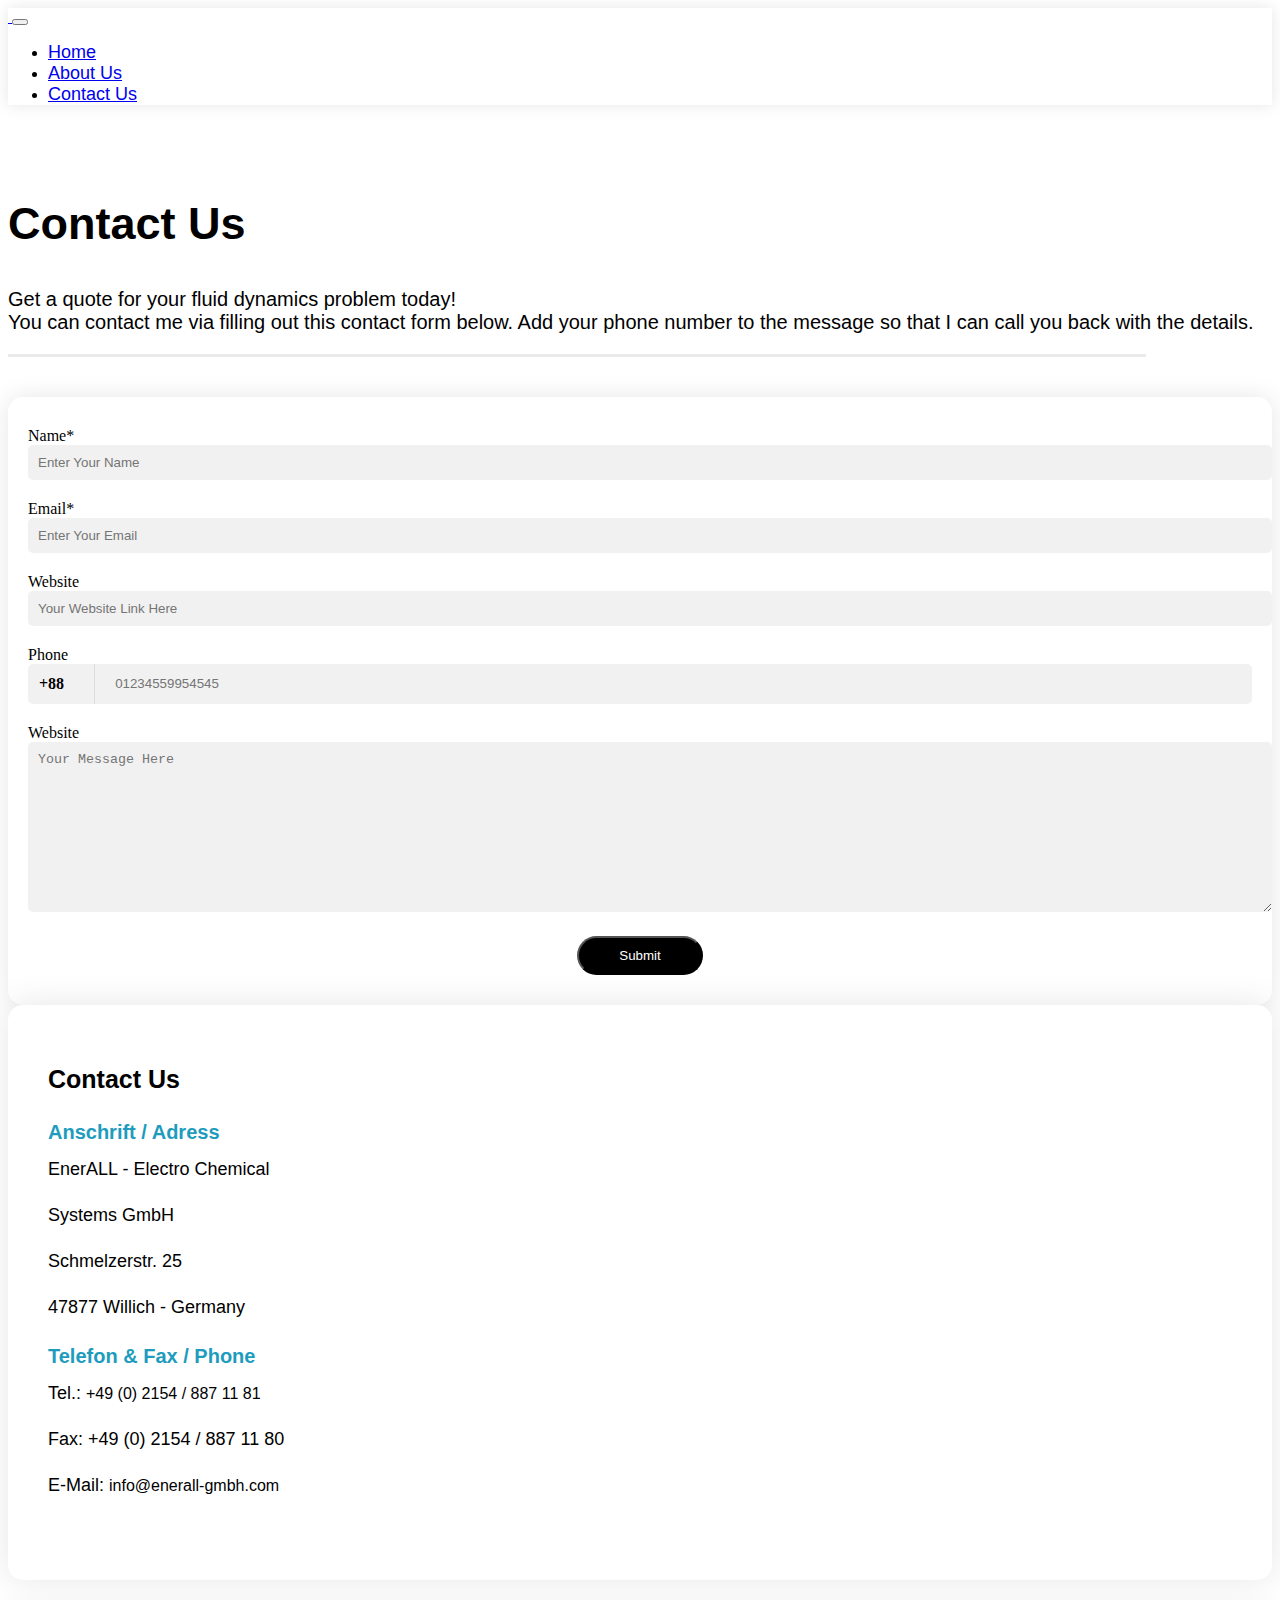
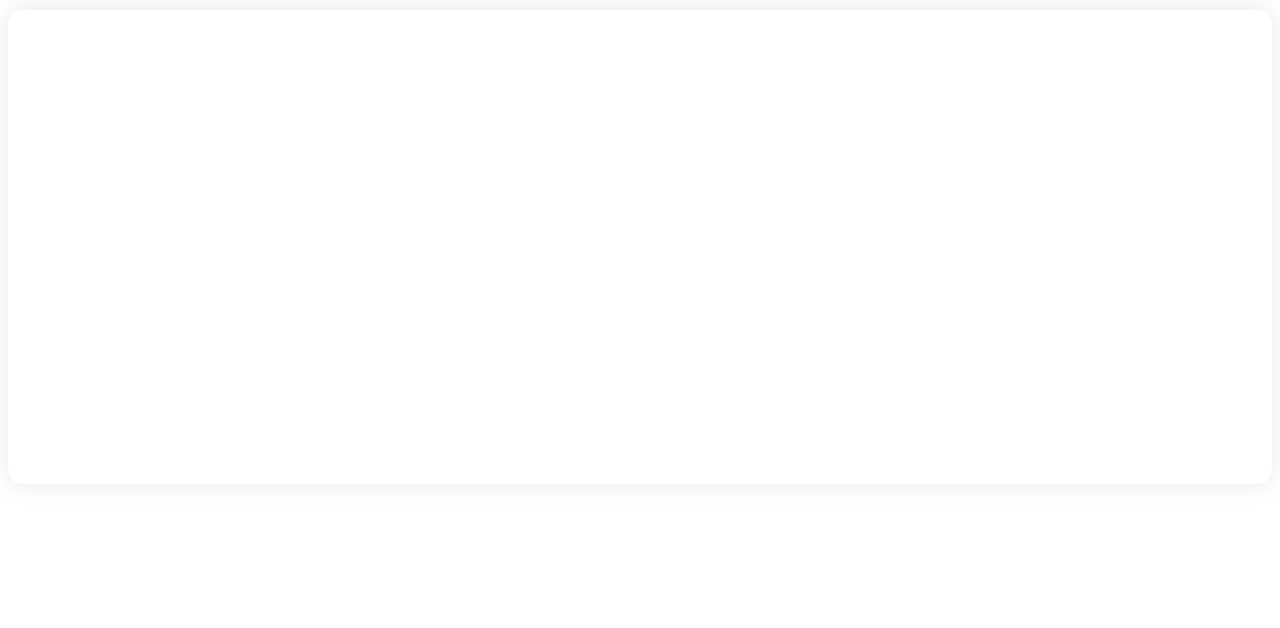
==== contact.html @ 0d5e9c31 "first commit" ====
<!DOCTYPE html>
<html lang="en">
  <head>
    <meta charset="utf-8" />
    <meta name="viewport" content="width=device-width, initial-scale=1" />
    <title>Contact Page</title>
    <link
      rel="stylesheet"
      href="https://cdnjs.cloudflare.com/ajax/libs/font-awesome/6.2.0/css/all.min.css"
      integrity="sha512-xh6O/CkQoPOWDdYTDqeRdPCVd1SpvCA9XXcUnZS2FmJNp1coAFzvtCN9BmamE+4aHK8yyUHUSCcJHgXloTyT2A=="
      crossorigin="anonymous"
      referrerpolicy="no-referrer"
    />

    <link
      href="https://cdn.jsdelivr.net/npm/bootstrap@5.2.2/dist/css/bootstrap.min.css"
      rel="stylesheet"
      integrity="sha384-Zenh87qX5JnK2Jl0vWa8Ck2rdkQ2Bzep5IDxbcnCeuOxjzrPF/et3URy9Bv1WTRi"
      crossorigin="anonymous"
    />

    <link rel="stylesheet" href="style.css" />

    <link rel="stylesheet" href="responsive.css" />
  </head>
  <body>
    <!-- headerrrrr -->
    <nav class="navbar navbar-expand-lg navbar-light bg-white header_bar">
      <div class="container">
        <a class="navbar-brand" href="index.html">
          <img class="logo_image" src="./img/Nexone Logo-.png" alt="" />
        </a>

        <button
          class="navbar-toggler"
          type="button"
          data-bs-toggle="collapse"
          data-bs-target="#navbarNav"
          aria-controls="navbarNav"
          aria-expanded="false"
          aria-label="Toggle navigation"
        >
          <span class="navbar-toggler-icon"></span>
        </button>

        <div
          class="collapse navbar-collapse justify-content-end"
          id="navbarNav"
        >
          <ul class="navbar-nav menu_item">
            <li class="nav-item">
              <a class="nav-link" aria-current="page" href="index.html">Home</a>
            </li>
            <li class="nav-item">
              <a class="nav-link" href="#">About Us</a>
            </li>
            <li class="nav-item">
              <a class="nav-link active" href="contact.html">Contact Us</a>
            </li>
          </ul>
        </div>
      </div>
    </nav>

    <!-- tub section -->

    <div class="tab_section">
      <div class="container">
        <div class="row">
          <div class="col-xl-12">
            <div class="title_section">
              <h2>Contact Us</h2>
              <p>
                Get a quote for your fluid dynamics problem today! <br />You can
                contact me via filling out this contact form below. Add your
                phone number to the message so that I can call you back with the
                details.
              </p>
              <div class="line"></div>
            </div>
          </div>
        </div>
      </div>
    </div>

    <!-- contact main area -->

    <div class="contact_area">
      <div class="container">
        <div class="row">
          <div class="col-xl-8 mb-5">
            <div class="contact_formm">
              <form action="#">
                <div class="row">
                  <div class="col-xl-6">
                    <div class="f_feild">
                      <label for="">Name*</label><br />
                      <input
                        type="text"
                        placeholder="enter your name"
                        class="form_feild"
                        required
                      />
                    </div>
                  </div>
                  <div class="col-xl-6">
                    <div class="f_feild">
                      <label for="">Email*</label><br />
                      <input
                        type="email"
                        placeholder="enter your email"
                        class="form_feild"
                        required
                      />
                    </div>
                  </div>
                  <div class="col-xl-6">
                    <div class="f_feild">
                      <label for="">Website</label><br />
                      <input
                        type="url"
                        placeholder="your website link here"
                        class="form_feild"
                      />
                    </div>
                  </div>
                  <div class="col-xl-6">
                    <div class="f_feild">
                      <label for="">Phone</label><br />
                      <div class="phnnnn">
                        <span>+88</span
                        ><input
                          type="number"
                          placeholder="01234559954545"
                          class="mb_feild"
                        />
                      </div>
                    </div>
                  </div>
                  <div class="col-xl-12">
                    <div class="f_feild">
                      <label for="">Website</label><br />
                      <textarea
                        placeholder="Your message here"
                        name=""
                        id=""
                        cols="30"
                        rows="10"
                        class=""
                      ></textarea>
                    </div>
                    <div class="submitttt">
                      <input type="submit" value="Submit" class="sub_btn" />
                    </div>
                  </div>
                </div>
              </form>
            </div>
          </div>

          <div class="col-xl-4 mb-5">
            <div class="contact_box contact_box--big">
              <h2>Contact Us</h2>

              <div class="contact_info contact_info--sm">
                <h4>Anschrift / Adress</h4>
                <ul>
                  <li>EnerALL - Electro Chemical</li>
                  <li>Systems GmbH</li>
                  <li>Schmelzerstr. 25</li>
                  <li>47877 Willich - Germany</li>
                </ul>
              </div>

              <div class="contact_info">
                <h4>Telefon & Fax / Phone</h4>
                <ul>
                  <li>
                    Tel.:
                    <a href="tel:+49 (0) 2154 / 887 11 81"
                      >+49 (0) 2154 / 887 11 81</a
                    >
                  </li>
                  <li>Fax: +49 (0) 2154 / 887 11 80</li>
                  <li>
                    E-Mail:
                    <a href="mailto:info@enerall-gmbh.com"
                      >info@enerall-gmbh.com</a
                    >
                  </li>
                </ul>
              </div>

              <div class="contact_social">
                <ul>
                  <li>
                    <a href="#"
                      ><i class="fa-brands fa-square-twitter tww"></i
                    ></a>
                    <a href="#"
                      ><i class="fa-brands fa-square-facebook fbb"></i
                    ></a>
                    <a href="#"><i class="fa-brands fa-youtube utbb"></i></a>
                    <a href="#"><i class="fa-brands fa-linkedin innn"></i></a>
                    <a href="#"><i class="fa-brands fa-skype skyyy"></i></a>
                    <a href="#"><i class="fa-brands fa-quora quur"></i></a>
                  </li>
                </ul>
              </div>
            </div>
          </div>
        </div>
      </div>
    </div>

    <!-- mapppppppp -->

    <div class="map_section">
      <div class="container">
        <div class="row">
          <div class="col-xl-12">
            <div class="map_box">
              <iframe
                src="https://www.google.com/maps/embed?pb=!1m18!1m12!1m3!1d116844.38870839872!2d90.35946562132911!3d23.769224346574426!2m3!1f0!2f0!3f0!3m2!1i1024!2i768!4f13.1!3m3!1m2!1s0x3755b8b087026b81%3A0x8fa563bbdd5904c2!2z4Kai4Ka-4KaV4Ka-!5e0!3m2!1sbn!2sbd!4v1667441341651!5m2!1sbn!2sbd"
                width="100%"
                height="450"
                style="border: 0"
                allowfullscreen=""
                loading="lazy"
                referrerpolicy="no-referrer-when-downgrade"
              ></iframe>
            </div>
          </div>
        </div>
      </div>
    </div>

    <!-- footerrrrrrrrrrrrrrrrrrrrr -->

    <footer class="footerrr bg-dark">
      <div class="container">
        <div class="row">
          <div class="col-lg-3">
            <div class="logosection">
              <a href="index.html"
                ><img class="logo_image" src="./img/Nexone Logo-.png" alt=""
              /></a>
            </div>
          </div>
          <div class="col-lg-9">
            <div class="copyright_section">
              <p>
                © 2021 Nexone - Electro Chemical Systems GmbH IMPRESSUM |
                DATENSCHUTZERKLÄRUNG
              </p>
            </div>
          </div>
        </div>
      </div>
    </footer>

    <script
      src="https://cdn.jsdelivr.net/npm/bootstrap@5.2.2/dist/js/bootstrap.bundle.min.js"
      integrity="sha384-OERcA2EqjJCMA+/3y+gxIOqMEjwtxJY7qPCqsdltbNJuaOe923+mo//f6V8Qbsw3"
      crossorigin="anonymous"
    ></script>
  </body>
</html>
---- style.css ----
.logo_image {
  width: 200px;
}

/*  */

.menu_item li a {
  font-size: 18px;
  font-family: "Poppins", Sans-serif;
}
.header_bar {
  box-shadow: 0 0 15px rgba(0, 0, 0, 0.1);
}
/* title_section */

.title_section {
  padding: 40px 0;
}
.title_section h2 {
  font-size: 45px;
  font-family: "Poppins", Sans-serif;
}
.title_section p {
  font-size: 20px;
  font-family: "Poppins", Sans-serif;
}
.line {
  height: 3px;
  width: 90%;
  background: #eaeaea;
}

/* left sideeeeeeeeeeeeeeeeeeeee */
/* slider */

.image_slider {
  padding: 20px;
  background: #fff;
  box-shadow: 0 0px 25px rgba(0, 0, 0, 0.1);
  border-radius: 15px;
}
.cur_button {
  background: rgba(0, 0, 0, 0.4);
  height: 50px;
  width: 100%;
  position: absolute;
  border-radius: 0 0 15px 15px;
  bottom: 0;
}
.cur_button .buttonn {
  background: #ddd;
  height: 36px;
  width: 36px;
  border-radius: 6px;
  margin-top: 5px;
}
.cur_button .carousel-control-prev {
  left: 25px;
}
.cur_button .carousel-control-next {
  left: 70px;
}
.carousel-inner img {
  border-radius: 15px;
  height: 450px;
}

/* accrodion section */
.accordion-button:focus {
  z-index: 3;
  border-color: transparent;
  outline: 0;
  box-shadow: 0 0 0 0.25rem rgba(13, 110, 253, 0);
}
.accordion-button:not(.collapsed) {
  color: #000;
  background-color: #fff;
  box-shadow: inset 0 -1px 0 rgba(0, 0, 0, 0);
}

.seconnd_section_title {
  padding: 35px 0;
}
.seconnd_section_title h2 {
  font-size: 24px !important;
  font-weight: 500;
  font-family: "Poppins", Sans-serif;
}

.accrodionnnn_box .accordion-item {
  padding: 30px 10px;
  background: #fff;
  border-radius: 8px;
  box-shadow: 0 0 30px rgba(0, 0, 0, 0.1);
  margin-bottom: 25px;
}

.arc_headerr button {
  font-size: 24px !important;
  font-weight: 500;
  font-family: "Poppins", Sans-serif;
  text-transform: capitalize;
}
.acrodionn_boddy {
}
.acrrodion_heading_image {
}
.acrrodion_heading_image img {
  border: 10px solid #e5f6f9;
  border-radius: 15px;
}
.acrrodion_textt {
  padding: 20px 0;
}
.acrrodion_textt h4 {
  font-family: "Poppins", Sans-serif;
  font-size: 18px;
  font-weight: 600;
}
.acrrodion_textt p {
  font-family: "Poppins", Sans-serif;
  font-size: 16px;
}

/* tagline_section */

.tagline_section span a {
  text-decoration: none;
}
.tagline_section p {
  font-family: "Poppins", Sans-serif;
  font-size: 16px;
  padding: 20px 0;
}

.tag_item {
}
.tag_item ul {
  padding: 0;
  margin: 0;
  list-style: none;
}
.tag_item ul li {
  display: inline-block;
  margin-right: 15px;
}
.tag_item ul li a {
  display: inline-block;
  text-decoration: none;
  font-family: "Poppins", Sans-serif;
  font-size: 16px;
  background: #e5f6f9;
  padding: 10px;
  border-radius: 8px;
  color: #000;
  margin-bottom: 10px;
}

/* right sideeeeeeeeeeeeeeeeeeeee */

.about_section {
  height: 500px;
  background: url(./img/aside-img.jpg) no-repeat;
  background-size: cover;
  display: flex;
  align-items: end;
  padding: 20px;
  border-radius: 15px;
  position: relative;
  z-index: 1;
}
.about_section::after {
  content: "";
  position: absolute;
  height: 100%;
  width: 100%;
  left: 0;
  top: 0;
  border-radius: 15px;
  background: rgba(0, 0, 0, 0.4);
  z-index: -1;
}
.about_info {
}
.about_info h2 {
  font-size: 28px;
  font-family: "Poppins", Sans-serif;
  color: #29d7ff;
}
.about_info p {
  font-size: 16px;
  font-family: "Poppins", Sans-serif;
  color: #fff;
}
.about_line {
  width: 100%;
  height: 4px;
  background-color: #fff;
}

/* button */

.buttoonnnn {
  padding: 50px 0;
}
.buttoonnnn a {
  font-family: "Poppins", Sans-serif;
  text-decoration: none;
  font-size: 20px;
  padding: 15px 90px;
  background: linear-gradient(90deg, #1ca2c3, #365884);
  color: #fff;
  border-radius: 30px;
}
/* iamge box */

.left_box {
  padding: 12px;
  background: #f5f5f5;
  border-radius: 15px;
}
.box_content h4 {
  font-family: "Poppins", Sans-serif;
  font-size: 20px;
  padding: 15px 0;
}
.box_content p {
  font-family: "Poppins", Sans-serif;
  font-size: 14px;
}

/* contact */

.contact_box {
  padding: 40px 20px 20px 40px;
  background: #fff;
  box-shadow: 0 0px 35px rgba(0, 0, 0, 0.1);
  border-radius: 15px;
}
.contact_box h2 {
  font-size: 25px;
  font-family: "Poppins", Sans-serif;
}

.contact_info {
  margin-top: 20px;
}
.contact_info h4 {
  color: #1e9cbe;
  font-size: 20px;
  font-family: "Poppins", Sans-serif;
}
.contact_info ul {
  margin: 0;
  padding: 0;
}
.contact_info ul li {
  font-size: 16px;
  font-family: "Poppins", Sans-serif;
  list-style: none;
}
.contact_info ul li a {
  font-size: 16px;
  font-family: "Poppins", Sans-serif;
  text-decoration: none;
  color: #000;
}

.contact_social {
}
.contact_social ul {
  margin: 0;
  padding: 0;
  list-style: none;
}
.contact_social ul li {
  margin: 15px 0;
}
.contact_social ul li a {
  font-size: 30px;
  color: black;
  margin-right: 15px;
}
.contact_social .tww {
  color: #30bced;
}
.contact_social .fbb {
  color: #5575ad;
}
.contact_social .utbb {
  color: #cb2825;
}
.contact_social .innn {
  color: #3682aa;
}
.contact_social .skyyy {
  color: #5dc8e7;
}
.contact_social .quur {
  color: #bc2900;
}

.contact_box.contact_box--big {
}

.contact_box.contact_box--big .contact_info h4 {
  margin-bottom: 15px;
}

.contact_box.contact_box--big ul li {
  font-size: 18px;
}

.contact_box.contact_box--big .contact_info--sm ul li {
  margin-bottom: 18px;
}

.contact_box.contact_box--big ul li:not(:last-child) {
  margin-bottom: 25px;
}

/* footer */

.footerrr {
  padding: 20px 0;
}

.copyright_section p {
  margin: 0;
  padding: 15px 0px;
  color: #fff;
  font-family: "Poppins", Sans-serif;
  font-size: 16px;
  font-weight: 300;
  text-align: right;
}

/* contact page cssssssssssssssssssssssssssssssssssssssssssssssssssssssssssssssssssssssssssssssssssssss */

.contact_area {
}
.contact_formm {
  padding: 30px 20px;
  box-shadow: 0 0 25px rgba(0, 0, 0, 0.1);
  border-radius: 15px;
}
.contact_formm form {
}

.f_feild {
}
.f_feild label {
}
.f_feild .form_feild {
  width: 100%;
  border: none;
  background: #f1f1f1;
  padding: 10px;
  border-radius: 5px;
  margin-bottom: 20px;
}
.f_feild .form_feild:focus {
  border: none;
  outline: none !important;
}
.f_feild .form_feild::placeholder {
  text-transform: capitalize;
}
.f_feild textarea {
  width: 100%;
  border: none;
  background: #f1f1f1;
  padding: 10px;
  border-radius: 5px;
  margin-bottom: 20px;
}
.f_feild textarea:focus {
  border: none;
  outline: none;
}
.phnnnn {
  background: #f1f1f1;
  padding: 0;
  border-radius: 5px;
  display: flex;
  margin-bottom: 20px;
}

.phnnnn span {
  font-weight: 600;
  padding: 11px;
  padding-right: 30px;
  border-right: 1px solid #ddd;
}

.phnnnn .mb_feild {
  border: none;
  width: 80%;
  padding-left: 20px;
  background: transparent;
  padding-right: 10px;
}
.phnnnn .mb_feild:focus {
  outline: none;
}

.submitttt {
  text-align: center;
}
.f_feild textarea::placeholder {
  text-transform: capitalize;
}

.sub_btn {
  padding: 10px 40px;
  background: #000;
  color: #fff;
  border-radius: 30px;
}

/* mapsection */

.map_section {
  padding: 30px 0;
}
.map_box {
  padding: 10px;
  box-shadow: 0 0 25px rgba(0, 0, 0, 0.1);
  border-radius: 15px;
}
---- responsive.css ----
@media all and (max-width:1400px){}

@media all and (max-width:11260px){}
@media all and (max-width:1140px){}
@media all and (max-width:1024px){}
@media all and (max-width:991px){
    .copyright_section p {
        text-align: left;
      }
}
@media all and (max-width:767px){
    .acrrodion_heading_image {
        width: 100% !important;
    }
    .acrrodion_heading_image img {
        width: 100%;
    }
    .carousel-inner img {
        height: 250px;
    }
}
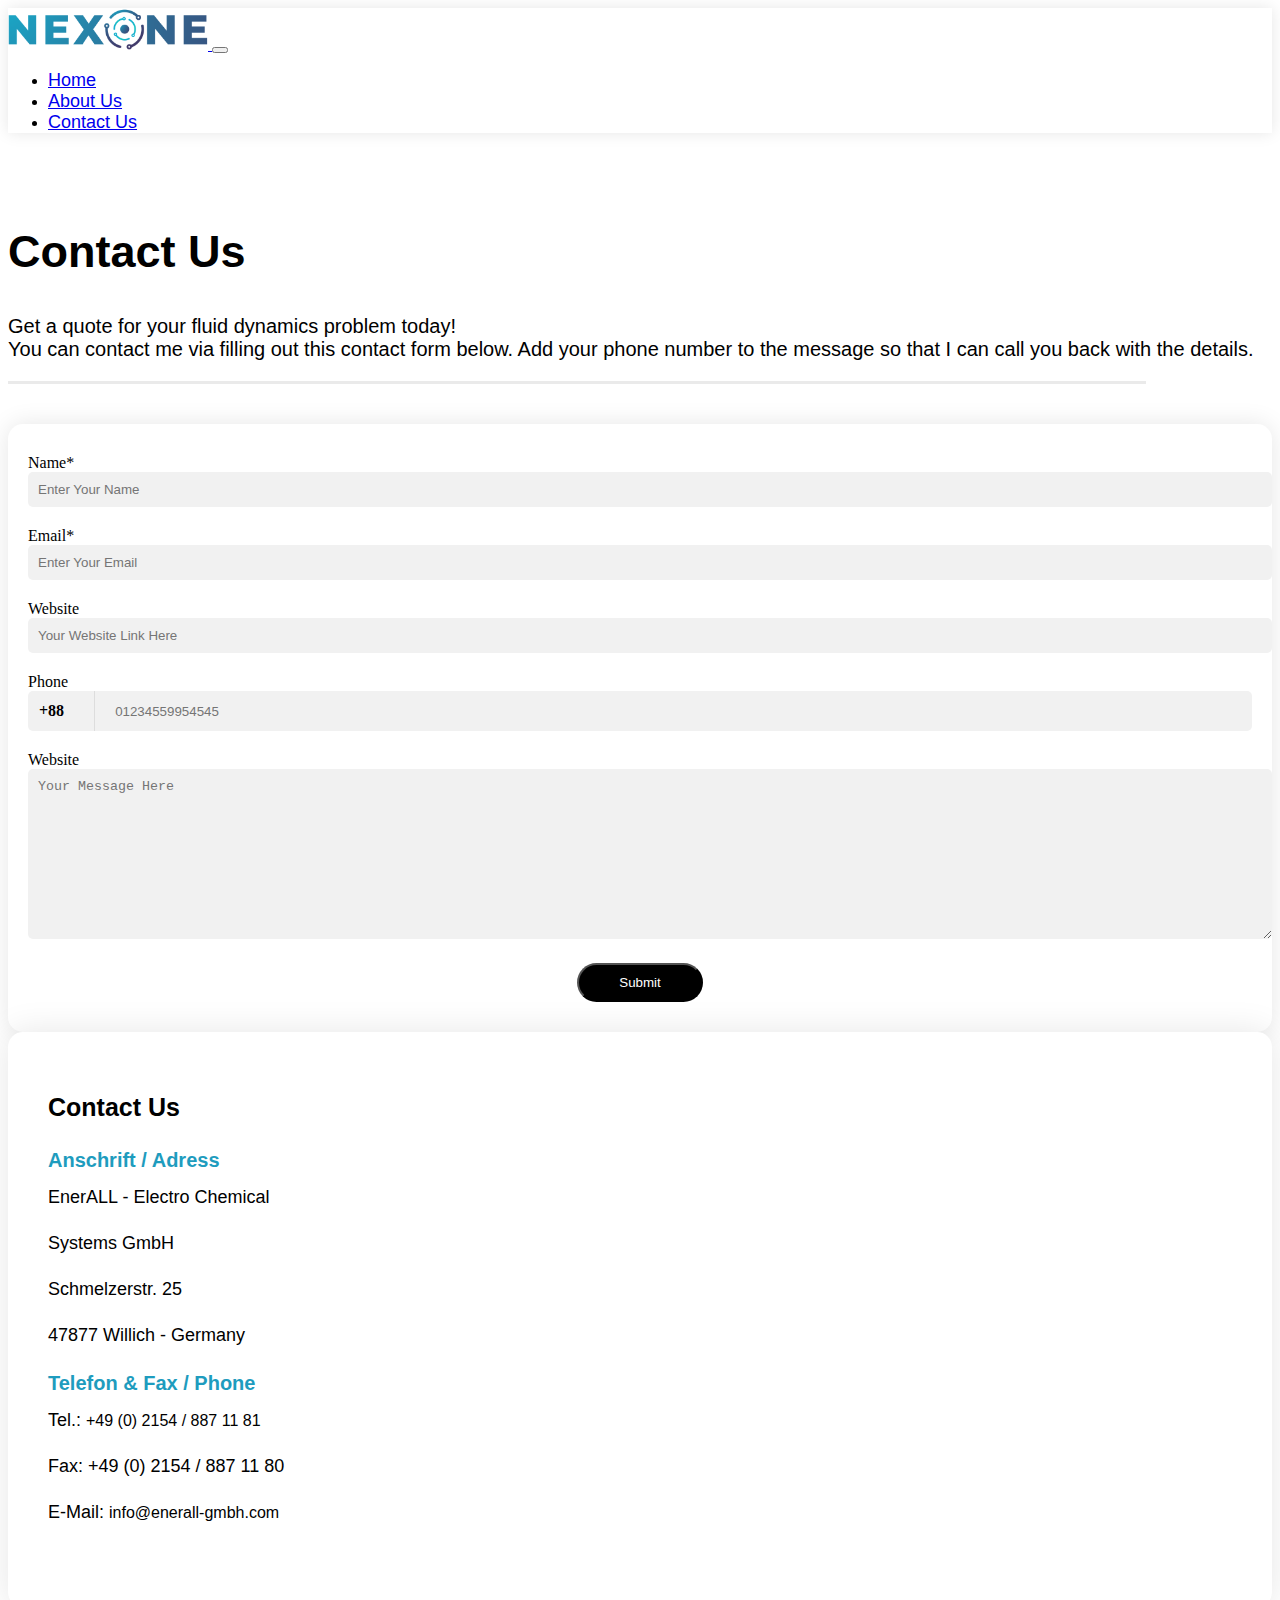
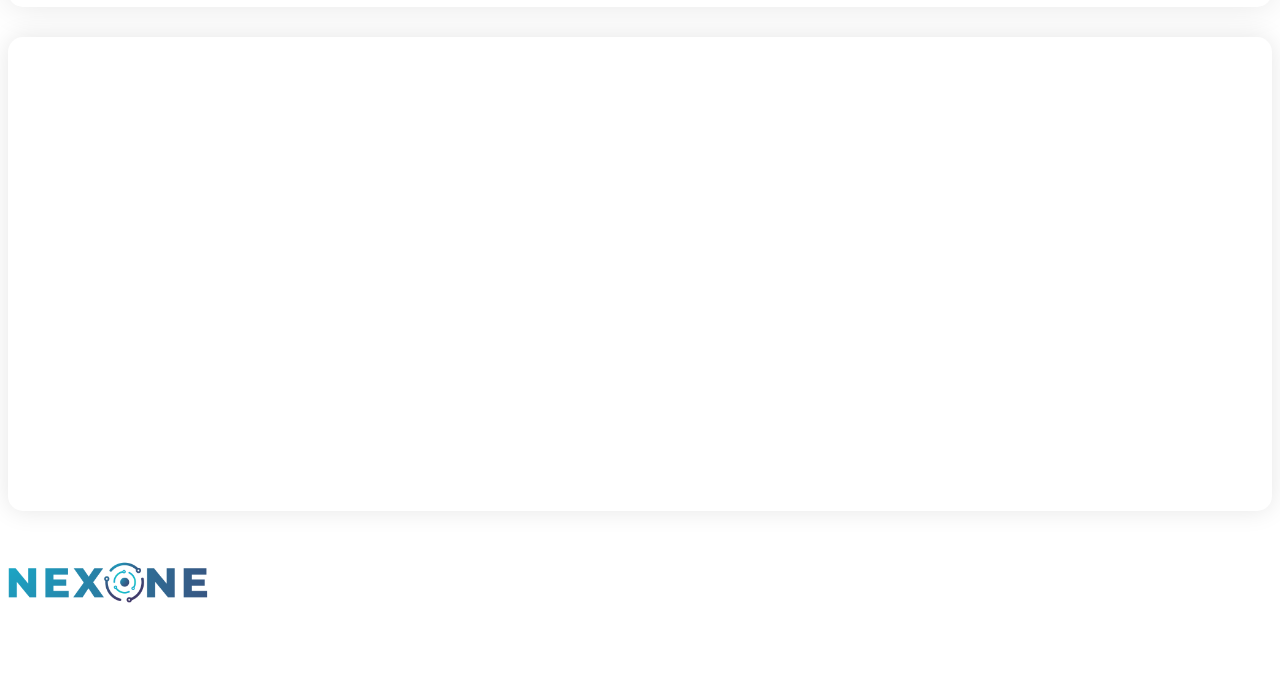
==== commit 111c6e08: "second commmit" ====
--- a/contact.html
+++ b/contact.html
@@ -1,268 +1,268 @@
-<!DOCTYPE html>
-<html lang="en">
-  <head>
-    <meta charset="utf-8" />
-    <meta name="viewport" content="width=device-width, initial-scale=1" />
-    <title>Contact Page</title>
-    <link
-      rel="stylesheet"
-      href="https://cdnjs.cloudflare.com/ajax/libs/font-awesome/6.2.0/css/all.min.css"
-      integrity="sha512-xh6O/CkQoPOWDdYTDqeRdPCVd1SpvCA9XXcUnZS2FmJNp1coAFzvtCN9BmamE+4aHK8yyUHUSCcJHgXloTyT2A=="
-      crossorigin="anonymous"
-      referrerpolicy="no-referrer"
-    />
-
-    <link
-      href="https://cdn.jsdelivr.net/npm/bootstrap@5.2.2/dist/css/bootstrap.min.css"
-      rel="stylesheet"
-      integrity="sha384-Zenh87qX5JnK2Jl0vWa8Ck2rdkQ2Bzep5IDxbcnCeuOxjzrPF/et3URy9Bv1WTRi"
-      crossorigin="anonymous"
-    />
-
-    <link rel="stylesheet" href="style.css" />
-
-    <link rel="stylesheet" href="responsive.css" />
-  </head>
-  <body>
-    <!-- headerrrrr -->
-    <nav class="navbar navbar-expand-lg navbar-light bg-white header_bar">
-      <div class="container">
-        <a class="navbar-brand" href="index.html">
-          <img class="logo_image" src="./img/Nexone Logo-.png" alt="" />
-        </a>
-
-        <button
-          class="navbar-toggler"
-          type="button"
-          data-bs-toggle="collapse"
-          data-bs-target="#navbarNav"
-          aria-controls="navbarNav"
-          aria-expanded="false"
-          aria-label="Toggle navigation"
-        >
-          <span class="navbar-toggler-icon"></span>
-        </button>
-
-        <div
-          class="collapse navbar-collapse justify-content-end"
-          id="navbarNav"
-        >
-          <ul class="navbar-nav menu_item">
-            <li class="nav-item">
-              <a class="nav-link" aria-current="page" href="index.html">Home</a>
-            </li>
-            <li class="nav-item">
-              <a class="nav-link" href="#">About Us</a>
-            </li>
-            <li class="nav-item">
-              <a class="nav-link active" href="contact.html">Contact Us</a>
-            </li>
-          </ul>
-        </div>
-      </div>
-    </nav>
-
-    <!-- tub section -->
-
-    <div class="tab_section">
-      <div class="container">
-        <div class="row">
-          <div class="col-xl-12">
-            <div class="title_section">
-              <h2>Contact Us</h2>
-              <p>
-                Get a quote for your fluid dynamics problem today! <br />You can
-                contact me via filling out this contact form below. Add your
-                phone number to the message so that I can call you back with the
-                details.
-              </p>
-              <div class="line"></div>
-            </div>
-          </div>
-        </div>
-      </div>
-    </div>
-
-    <!-- contact main area -->
-
-    <div class="contact_area">
-      <div class="container">
-        <div class="row">
-          <div class="col-xl-8 mb-5">
-            <div class="contact_formm">
-              <form action="#">
-                <div class="row">
-                  <div class="col-xl-6">
-                    <div class="f_feild">
-                      <label for="">Name*</label><br />
-                      <input
-                        type="text"
-                        placeholder="enter your name"
-                        class="form_feild"
-                        required
-                      />
-                    </div>
-                  </div>
-                  <div class="col-xl-6">
-                    <div class="f_feild">
-                      <label for="">Email*</label><br />
-                      <input
-                        type="email"
-                        placeholder="enter your email"
-                        class="form_feild"
-                        required
-                      />
-                    </div>
-                  </div>
-                  <div class="col-xl-6">
-                    <div class="f_feild">
-                      <label for="">Website</label><br />
-                      <input
-                        type="url"
-                        placeholder="your website link here"
-                        class="form_feild"
-                      />
-                    </div>
-                  </div>
-                  <div class="col-xl-6">
-                    <div class="f_feild">
-                      <label for="">Phone</label><br />
-                      <div class="phnnnn">
-                        <span>+88</span
-                        ><input
-                          type="number"
-                          placeholder="01234559954545"
-                          class="mb_feild"
-                        />
-                      </div>
-                    </div>
-                  </div>
-                  <div class="col-xl-12">
-                    <div class="f_feild">
-                      <label for="">Website</label><br />
-                      <textarea
-                        placeholder="Your message here"
-                        name=""
-                        id=""
-                        cols="30"
-                        rows="10"
-                        class=""
-                      ></textarea>
-                    </div>
-                    <div class="submitttt">
-                      <input type="submit" value="Submit" class="sub_btn" />
-                    </div>
-                  </div>
-                </div>
-              </form>
-            </div>
-          </div>
-
-          <div class="col-xl-4 mb-5">
-            <div class="contact_box contact_box--big">
-              <h2>Contact Us</h2>
-
-              <div class="contact_info contact_info--sm">
-                <h4>Anschrift / Adress</h4>
-                <ul>
-                  <li>EnerALL - Electro Chemical</li>
-                  <li>Systems GmbH</li>
-                  <li>Schmelzerstr. 25</li>
-                  <li>47877 Willich - Germany</li>
-                </ul>
-              </div>
-
-              <div class="contact_info">
-                <h4>Telefon & Fax / Phone</h4>
-                <ul>
-                  <li>
-                    Tel.:
-                    <a href="tel:+49 (0) 2154 / 887 11 81"
-                      >+49 (0) 2154 / 887 11 81</a
-                    >
-                  </li>
-                  <li>Fax: +49 (0) 2154 / 887 11 80</li>
-                  <li>
-                    E-Mail:
-                    <a href="mailto:info@enerall-gmbh.com"
-                      >info@enerall-gmbh.com</a
-                    >
-                  </li>
-                </ul>
-              </div>
-
-              <div class="contact_social">
-                <ul>
-                  <li>
-                    <a href="#"
-                      ><i class="fa-brands fa-square-twitter tww"></i
-                    ></a>
-                    <a href="#"
-                      ><i class="fa-brands fa-square-facebook fbb"></i
-                    ></a>
-                    <a href="#"><i class="fa-brands fa-youtube utbb"></i></a>
-                    <a href="#"><i class="fa-brands fa-linkedin innn"></i></a>
-                    <a href="#"><i class="fa-brands fa-skype skyyy"></i></a>
-                    <a href="#"><i class="fa-brands fa-quora quur"></i></a>
-                  </li>
-                </ul>
-              </div>
-            </div>
-          </div>
-        </div>
-      </div>
-    </div>
-
-    <!-- mapppppppp -->
-
-    <div class="map_section">
-      <div class="container">
-        <div class="row">
-          <div class="col-xl-12">
-            <div class="map_box">
-              <iframe
-                src="https://www.google.com/maps/embed?pb=!1m18!1m12!1m3!1d116844.38870839872!2d90.35946562132911!3d23.769224346574426!2m3!1f0!2f0!3f0!3m2!1i1024!2i768!4f13.1!3m3!1m2!1s0x3755b8b087026b81%3A0x8fa563bbdd5904c2!2z4Kai4Ka-4KaV4Ka-!5e0!3m2!1sbn!2sbd!4v1667441341651!5m2!1sbn!2sbd"
-                width="100%"
-                height="450"
-                style="border: 0"
-                allowfullscreen=""
-                loading="lazy"
-                referrerpolicy="no-referrer-when-downgrade"
-              ></iframe>
-            </div>
-          </div>
-        </div>
-      </div>
-    </div>
-
-    <!-- footerrrrrrrrrrrrrrrrrrrrr -->
-
-    <footer class="footerrr bg-dark">
-      <div class="container">
-        <div class="row">
-          <div class="col-lg-3">
-            <div class="logosection">
-              <a href="index.html"
-                ><img class="logo_image" src="./img/Nexone Logo-.png" alt=""
-              /></a>
-            </div>
-          </div>
-          <div class="col-lg-9">
-            <div class="copyright_section">
-              <p>
-                © 2021 Nexone - Electro Chemical Systems GmbH IMPRESSUM |
-                DATENSCHUTZERKLÄRUNG
-              </p>
-            </div>
-          </div>
-        </div>
-      </div>
-    </footer>
-
-    <script
-      src="https://cdn.jsdelivr.net/npm/bootstrap@5.2.2/dist/js/bootstrap.bundle.min.js"
-      integrity="sha384-OERcA2EqjJCMA+/3y+gxIOqMEjwtxJY7qPCqsdltbNJuaOe923+mo//f6V8Qbsw3"
-      crossorigin="anonymous"
-    ></script>
-  </body>
-</html>
+<!DOCTYPE html>
+<html lang="en">
+  <head>
+    <meta charset="utf-8" />
+    <meta name="viewport" content="width=device-width, initial-scale=1" />
+    <title>Contact Page</title>
+    <link
+      rel="stylesheet"
+      href="https://cdnjs.cloudflare.com/ajax/libs/font-awesome/6.2.0/css/all.min.css"
+      integrity="sha512-xh6O/CkQoPOWDdYTDqeRdPCVd1SpvCA9XXcUnZS2FmJNp1coAFzvtCN9BmamE+4aHK8yyUHUSCcJHgXloTyT2A=="
+      crossorigin="anonymous"
+      referrerpolicy="no-referrer"
+    />
+
+    <link
+      href="https://cdn.jsdelivr.net/npm/bootstrap@5.2.2/dist/css/bootstrap.min.css"
+      rel="stylesheet"
+      integrity="sha384-Zenh87qX5JnK2Jl0vWa8Ck2rdkQ2Bzep5IDxbcnCeuOxjzrPF/et3URy9Bv1WTRi"
+      crossorigin="anonymous"
+    />
+
+    <link rel="stylesheet" href="style.css" />
+
+    <link rel="stylesheet" href="responsive.css" />
+  </head>
+  <body>
+    <!-- headerrrrr -->
+    <nav class="navbar navbar-expand-lg navbar-light bg-white header_bar">
+      <div class="container">
+        <a class="navbar-brand" href="index.html">
+          <img class="logo_image" src="./img/Nexone Logo-.png" alt="" />
+        </a>
+
+        <button
+          class="navbar-toggler"
+          type="button"
+          data-bs-toggle="collapse"
+          data-bs-target="#navbarNav"
+          aria-controls="navbarNav"
+          aria-expanded="false"
+          aria-label="Toggle navigation"
+        >
+          <span class="navbar-toggler-icon"></span>
+        </button>
+
+        <div
+          class="collapse navbar-collapse justify-content-end"
+          id="navbarNav"
+        >
+          <ul class="navbar-nav menu_item">
+            <li class="nav-item">
+              <a class="nav-link" aria-current="page" href="index.html">Home</a>
+            </li>
+            <li class="nav-item">
+              <a class="nav-link" href="#">About Us</a>
+            </li>
+            <li class="nav-item">
+              <a class="nav-link active" href="contact.html">Contact Us</a>
+            </li>
+          </ul>
+        </div>
+      </div>
+    </nav>
+
+    <!-- tub section -->
+
+    <div class="tab_section">
+      <div class="container">
+        <div class="row">
+          <div class="col-xl-12">
+            <div class="title_section">
+              <h2>Contact Us</h2>
+              <p>
+                Get a quote for your fluid dynamics problem today! <br />You can
+                contact me via filling out this contact form below. Add your
+                phone number to the message so that I can call you back with the
+                details.
+              </p>
+              <div class="line"></div>
+            </div>
+          </div>
+        </div>
+      </div>
+    </div>
+
+    <!-- contact main area -->
+
+    <div class="contact_area">
+      <div class="container">
+        <div class="row">
+          <div class="col-xl-8 mb-5">
+            <div class="contact_formm">
+              <form action="#">
+                <div class="row">
+                  <div class="col-xl-6">
+                    <div class="f_feild">
+                      <label for="">Name*</label><br />
+                      <input
+                        type="text"
+                        placeholder="enter your name"
+                        class="form_feild"
+                        required
+                      />
+                    </div>
+                  </div>
+                  <div class="col-xl-6">
+                    <div class="f_feild">
+                      <label for="">Email*</label><br />
+                      <input
+                        type="email"
+                        placeholder="enter your email"
+                        class="form_feild"
+                        required
+                      />
+                    </div>
+                  </div>
+                  <div class="col-xl-6">
+                    <div class="f_feild">
+                      <label for="">Website</label><br />
+                      <input
+                        type="url"
+                        placeholder="your website link here"
+                        class="form_feild"
+                      />
+                    </div>
+                  </div>
+                  <div class="col-xl-6">
+                    <div class="f_feild">
+                      <label for="">Phone</label><br />
+                      <div class="phnnnn">
+                        <span>+88</span
+                        ><input
+                          type="number"
+                          placeholder="01234559954545"
+                          class="mb_feild"
+                        />
+                      </div>
+                    </div>
+                  </div>
+                  <div class="col-xl-12">
+                    <div class="f_feild">
+                      <label for="">Website</label><br />
+                      <textarea
+                        placeholder="Your message here"
+                        name=""
+                        id=""
+                        cols="30"
+                        rows="10"
+                        class=""
+                      ></textarea>
+                    </div>
+                    <div class="submitttt">
+                      <input type="submit" value="Submit" class="sub_btn" />
+                    </div>
+                  </div>
+                </div>
+              </form>
+            </div>
+          </div>
+
+          <div class="col-xl-4 mb-5">
+            <div class="contact_box contact_box--big">
+              <h2>Contact Us</h2>
+
+              <div class="contact_info contact_info--sm">
+                <h4>Anschrift / Adress</h4>
+                <ul>
+                  <li>EnerALL - Electro Chemical</li>
+                  <li>Systems GmbH</li>
+                  <li>Schmelzerstr. 25</li>
+                  <li>47877 Willich - Germany</li>
+                </ul>
+              </div>
+
+              <div class="contact_info">
+                <h4>Telefon & Fax / Phone</h4>
+                <ul>
+                  <li>
+                    Tel.:
+                    <a href="tel:+49 (0) 2154 / 887 11 81"
+                      >+49 (0) 2154 / 887 11 81</a
+                    >
+                  </li>
+                  <li>Fax: +49 (0) 2154 / 887 11 80</li>
+                  <li>
+                    E-Mail:
+                    <a href="mailto:info@enerall-gmbh.com"
+                      >info@enerall-gmbh.com</a
+                    >
+                  </li>
+                </ul>
+              </div>
+
+              <div class="contact_social">
+                <ul>
+                  <li>
+                    <a href="#"
+                      ><i class="fa-brands fa-square-twitter tww"></i
+                    ></a>
+                    <a href="#"
+                      ><i class="fa-brands fa-square-facebook fbb"></i
+                    ></a>
+                    <a href="#"><i class="fa-brands fa-youtube utbb"></i></a>
+                    <a href="#"><i class="fa-brands fa-linkedin innn"></i></a>
+                    <a href="#"><i class="fa-brands fa-skype skyyy"></i></a>
+                    <a href="#"><i class="fa-brands fa-quora quur"></i></a>
+                  </li>
+                </ul>
+              </div>
+            </div>
+          </div>
+        </div>
+      </div>
+    </div>
+
+    <!-- mapppppppp -->
+
+    <div class="map_section">
+      <div class="container">
+        <div class="row">
+          <div class="col-xl-12">
+            <div class="map_box">
+              <iframe
+                src="https://www.google.com/maps/embed?pb=!1m18!1m12!1m3!1d116844.38870839872!2d90.35946562132911!3d23.769224346574426!2m3!1f0!2f0!3f0!3m2!1i1024!2i768!4f13.1!3m3!1m2!1s0x3755b8b087026b81%3A0x8fa563bbdd5904c2!2z4Kai4Ka-4KaV4Ka-!5e0!3m2!1sbn!2sbd!4v1667441341651!5m2!1sbn!2sbd"
+                width="100%"
+                height="450"
+                style="border: 0"
+                allowfullscreen=""
+                loading="lazy"
+                referrerpolicy="no-referrer-when-downgrade"
+              ></iframe>
+            </div>
+          </div>
+        </div>
+      </div>
+    </div>
+
+    <!-- footerrrrrrrrrrrrrrrrrrrrr -->
+
+    <footer class="footerrr bg-dark">
+      <div class="container">
+        <div class="row">
+          <div class="col-lg-3">
+            <div class="logosection">
+              <a href="index.html"
+                ><img class="logo_image" src="./img/Nexone Logo-.png" alt=""
+              /></a>
+            </div>
+          </div>
+          <div class="col-lg-9">
+            <div class="copyright_section">
+              <p>
+                © 2021 Nexone - Electro Chemical Systems GmbH IMPRESSUM |
+                DATENSCHUTZERKLÄRUNG
+              </p>
+            </div>
+          </div>
+        </div>
+      </div>
+    </footer>
+
+    <script
+      src="https://cdn.jsdelivr.net/npm/bootstrap@5.2.2/dist/js/bootstrap.bundle.min.js"
+      integrity="sha384-OERcA2EqjJCMA+/3y+gxIOqMEjwtxJY7qPCqsdltbNJuaOe923+mo//f6V8Qbsw3"
+      crossorigin="anonymous"
+    ></script>
+  </body>
+</html>
--- a/style.css
+++ b/style.css
@@ -1,430 +1,430 @@
-.logo_image {
-  width: 200px;
-}
-
-/*  */
-
-.menu_item li a {
-  font-size: 18px;
-  font-family: "Poppins", Sans-serif;
-}
-.header_bar {
-  box-shadow: 0 0 15px rgba(0, 0, 0, 0.1);
-}
-/* title_section */
-
-.title_section {
-  padding: 40px 0;
-}
-.title_section h2 {
-  font-size: 45px;
-  font-family: "Poppins", Sans-serif;
-}
-.title_section p {
-  font-size: 20px;
-  font-family: "Poppins", Sans-serif;
-}
-.line {
-  height: 3px;
-  width: 90%;
-  background: #eaeaea;
-}
-
-/* left sideeeeeeeeeeeeeeeeeeeee */
-/* slider */
-
-.image_slider {
-  padding: 20px;
-  background: #fff;
-  box-shadow: 0 0px 25px rgba(0, 0, 0, 0.1);
-  border-radius: 15px;
-}
-.cur_button {
-  background: rgba(0, 0, 0, 0.4);
-  height: 50px;
-  width: 100%;
-  position: absolute;
-  border-radius: 0 0 15px 15px;
-  bottom: 0;
-}
-.cur_button .buttonn {
-  background: #ddd;
-  height: 36px;
-  width: 36px;
-  border-radius: 6px;
-  margin-top: 5px;
-}
-.cur_button .carousel-control-prev {
-  left: 25px;
-}
-.cur_button .carousel-control-next {
-  left: 70px;
-}
-.carousel-inner img {
-  border-radius: 15px;
-  height: 450px;
-}
-
-/* accrodion section */
-.accordion-button:focus {
-  z-index: 3;
-  border-color: transparent;
-  outline: 0;
-  box-shadow: 0 0 0 0.25rem rgba(13, 110, 253, 0);
-}
-.accordion-button:not(.collapsed) {
-  color: #000;
-  background-color: #fff;
-  box-shadow: inset 0 -1px 0 rgba(0, 0, 0, 0);
-}
-
-.seconnd_section_title {
-  padding: 35px 0;
-}
-.seconnd_section_title h2 {
-  font-size: 24px !important;
-  font-weight: 500;
-  font-family: "Poppins", Sans-serif;
-}
-
-.accrodionnnn_box .accordion-item {
-  padding: 30px 10px;
-  background: #fff;
-  border-radius: 8px;
-  box-shadow: 0 0 30px rgba(0, 0, 0, 0.1);
-  margin-bottom: 25px;
-}
-
-.arc_headerr button {
-  font-size: 24px !important;
-  font-weight: 500;
-  font-family: "Poppins", Sans-serif;
-  text-transform: capitalize;
-}
-.acrodionn_boddy {
-}
-.acrrodion_heading_image {
-}
-.acrrodion_heading_image img {
-  border: 10px solid #e5f6f9;
-  border-radius: 15px;
-}
-.acrrodion_textt {
-  padding: 20px 0;
-}
-.acrrodion_textt h4 {
-  font-family: "Poppins", Sans-serif;
-  font-size: 18px;
-  font-weight: 600;
-}
-.acrrodion_textt p {
-  font-family: "Poppins", Sans-serif;
-  font-size: 16px;
-}
-
-/* tagline_section */
-
-.tagline_section span a {
-  text-decoration: none;
-}
-.tagline_section p {
-  font-family: "Poppins", Sans-serif;
-  font-size: 16px;
-  padding: 20px 0;
-}
-
-.tag_item {
-}
-.tag_item ul {
-  padding: 0;
-  margin: 0;
-  list-style: none;
-}
-.tag_item ul li {
-  display: inline-block;
-  margin-right: 15px;
-}
-.tag_item ul li a {
-  display: inline-block;
-  text-decoration: none;
-  font-family: "Poppins", Sans-serif;
-  font-size: 16px;
-  background: #e5f6f9;
-  padding: 10px;
-  border-radius: 8px;
-  color: #000;
-  margin-bottom: 10px;
-}
-
-/* right sideeeeeeeeeeeeeeeeeeeee */
-
-.about_section {
-  height: 500px;
-  background: url(./img/aside-img.jpg) no-repeat;
-  background-size: cover;
-  display: flex;
-  align-items: end;
-  padding: 20px;
-  border-radius: 15px;
-  position: relative;
-  z-index: 1;
-}
-.about_section::after {
-  content: "";
-  position: absolute;
-  height: 100%;
-  width: 100%;
-  left: 0;
-  top: 0;
-  border-radius: 15px;
-  background: rgba(0, 0, 0, 0.4);
-  z-index: -1;
-}
-.about_info {
-}
-.about_info h2 {
-  font-size: 28px;
-  font-family: "Poppins", Sans-serif;
-  color: #29d7ff;
-}
-.about_info p {
-  font-size: 16px;
-  font-family: "Poppins", Sans-serif;
-  color: #fff;
-}
-.about_line {
-  width: 100%;
-  height: 4px;
-  background-color: #fff;
-}
-
-/* button */
-
-.buttoonnnn {
-  padding: 50px 0;
-}
-.buttoonnnn a {
-  font-family: "Poppins", Sans-serif;
-  text-decoration: none;
-  font-size: 20px;
-  padding: 15px 90px;
-  background: linear-gradient(90deg, #1ca2c3, #365884);
-  color: #fff;
-  border-radius: 30px;
-}
-/* iamge box */
-
-.left_box {
-  padding: 12px;
-  background: #f5f5f5;
-  border-radius: 15px;
-}
-.box_content h4 {
-  font-family: "Poppins", Sans-serif;
-  font-size: 20px;
-  padding: 15px 0;
-}
-.box_content p {
-  font-family: "Poppins", Sans-serif;
-  font-size: 14px;
-}
-
-/* contact */
-
-.contact_box {
-  padding: 40px 20px 20px 40px;
-  background: #fff;
-  box-shadow: 0 0px 35px rgba(0, 0, 0, 0.1);
-  border-radius: 15px;
-}
-.contact_box h2 {
-  font-size: 25px;
-  font-family: "Poppins", Sans-serif;
-}
-
-.contact_info {
-  margin-top: 20px;
-}
-.contact_info h4 {
-  color: #1e9cbe;
-  font-size: 20px;
-  font-family: "Poppins", Sans-serif;
-}
-.contact_info ul {
-  margin: 0;
-  padding: 0;
-}
-.contact_info ul li {
-  font-size: 16px;
-  font-family: "Poppins", Sans-serif;
-  list-style: none;
-}
-.contact_info ul li a {
-  font-size: 16px;
-  font-family: "Poppins", Sans-serif;
-  text-decoration: none;
-  color: #000;
-}
-
-.contact_social {
-}
-.contact_social ul {
-  margin: 0;
-  padding: 0;
-  list-style: none;
-}
-.contact_social ul li {
-  margin: 15px 0;
-}
-.contact_social ul li a {
-  font-size: 30px;
-  color: black;
-  margin-right: 15px;
-}
-.contact_social .tww {
-  color: #30bced;
-}
-.contact_social .fbb {
-  color: #5575ad;
-}
-.contact_social .utbb {
-  color: #cb2825;
-}
-.contact_social .innn {
-  color: #3682aa;
-}
-.contact_social .skyyy {
-  color: #5dc8e7;
-}
-.contact_social .quur {
-  color: #bc2900;
-}
-
-.contact_box.contact_box--big {
-}
-
-.contact_box.contact_box--big .contact_info h4 {
-  margin-bottom: 15px;
-}
-
-.contact_box.contact_box--big ul li {
-  font-size: 18px;
-}
-
-.contact_box.contact_box--big .contact_info--sm ul li {
-  margin-bottom: 18px;
-}
-
-.contact_box.contact_box--big ul li:not(:last-child) {
-  margin-bottom: 25px;
-}
-
-/* footer */
-
-.footerrr {
-  padding: 20px 0;
-}
-
-.copyright_section p {
-  margin: 0;
-  padding: 15px 0px;
-  color: #fff;
-  font-family: "Poppins", Sans-serif;
-  font-size: 16px;
-  font-weight: 300;
-  text-align: right;
-}
-
-/* contact page cssssssssssssssssssssssssssssssssssssssssssssssssssssssssssssssssssssssssssssssssssssss */
-
-.contact_area {
-}
-.contact_formm {
-  padding: 30px 20px;
-  box-shadow: 0 0 25px rgba(0, 0, 0, 0.1);
-  border-radius: 15px;
-}
-.contact_formm form {
-}
-
-.f_feild {
-}
-.f_feild label {
-}
-.f_feild .form_feild {
-  width: 100%;
-  border: none;
-  background: #f1f1f1;
-  padding: 10px;
-  border-radius: 5px;
-  margin-bottom: 20px;
-}
-.f_feild .form_feild:focus {
-  border: none;
-  outline: none !important;
-}
-.f_feild .form_feild::placeholder {
-  text-transform: capitalize;
-}
-.f_feild textarea {
-  width: 100%;
-  border: none;
-  background: #f1f1f1;
-  padding: 10px;
-  border-radius: 5px;
-  margin-bottom: 20px;
-}
-.f_feild textarea:focus {
-  border: none;
-  outline: none;
-}
-.phnnnn {
-  background: #f1f1f1;
-  padding: 0;
-  border-radius: 5px;
-  display: flex;
-  margin-bottom: 20px;
-}
-
-.phnnnn span {
-  font-weight: 600;
-  padding: 11px;
-  padding-right: 30px;
-  border-right: 1px solid #ddd;
-}
-
-.phnnnn .mb_feild {
-  border: none;
-  width: 80%;
-  padding-left: 20px;
-  background: transparent;
-  padding-right: 10px;
-}
-.phnnnn .mb_feild:focus {
-  outline: none;
-}
-
-.submitttt {
-  text-align: center;
-}
-.f_feild textarea::placeholder {
-  text-transform: capitalize;
-}
-
-.sub_btn {
-  padding: 10px 40px;
-  background: #000;
-  color: #fff;
-  border-radius: 30px;
-}
-
-/* mapsection */
-
-.map_section {
-  padding: 30px 0;
-}
-.map_box {
-  padding: 10px;
-  box-shadow: 0 0 25px rgba(0, 0, 0, 0.1);
-  border-radius: 15px;
-}
+.logo_image {
+  width: 200px;
+}
+
+/*  */
+
+.menu_item li a {
+  font-size: 18px;
+  font-family: "Poppins", Sans-serif;
+}
+.header_bar {
+  box-shadow: 0 0 15px rgba(0, 0, 0, 0.1);
+}
+/* title_section */
+
+.title_section {
+  padding: 40px 0;
+}
+.title_section h2 {
+  font-size: 45px;
+  font-family: "Poppins", Sans-serif;
+}
+.title_section p {
+  font-size: 20px;
+  font-family: "Poppins", Sans-serif;
+}
+.line {
+  height: 3px;
+  width: 90%;
+  background: #eaeaea;
+}
+
+/* left sideeeeeeeeeeeeeeeeeeeee */
+/* slider */
+
+.image_slider {
+  padding: 20px;
+  background: #fff;
+  box-shadow: 0 0px 25px rgba(0, 0, 0, 0.1);
+  border-radius: 15px;
+}
+.cur_button {
+  background: rgba(0, 0, 0, 0.4);
+  height: 50px;
+  width: 100%;
+  position: absolute;
+  border-radius: 0 0 15px 15px;
+  bottom: 0;
+}
+.cur_button .buttonn {
+  background: #ddd;
+  height: 36px;
+  width: 36px;
+  border-radius: 6px;
+  margin-top: 5px;
+}
+.cur_button .carousel-control-prev {
+  left: 25px;
+}
+.cur_button .carousel-control-next {
+  left: 70px;
+}
+.carousel-inner img {
+  border-radius: 15px;
+  height: 450px;
+}
+
+/* accrodion section */
+.accordion-button:focus {
+  z-index: 3;
+  border-color: transparent;
+  outline: 0;
+  box-shadow: 0 0 0 0.25rem rgba(13, 110, 253, 0);
+}
+.accordion-button:not(.collapsed) {
+  color: #000;
+  background-color: #fff;
+  box-shadow: inset 0 -1px 0 rgba(0, 0, 0, 0);
+}
+
+.seconnd_section_title {
+  padding: 35px 0;
+}
+.seconnd_section_title h2 {
+  font-size: 24px !important;
+  font-weight: 500;
+  font-family: "Poppins", Sans-serif;
+}
+
+.accrodionnnn_box .accordion-item {
+  padding: 30px 10px;
+  background: #fff;
+  border-radius: 8px;
+  box-shadow: 0 0 30px rgba(0, 0, 0, 0.1);
+  margin-bottom: 25px;
+}
+
+.arc_headerr button {
+  font-size: 24px !important;
+  font-weight: 500;
+  font-family: "Poppins", Sans-serif;
+  text-transform: capitalize;
+}
+.acrodionn_boddy {
+}
+.acrrodion_heading_image {
+}
+.acrrodion_heading_image img {
+  border: 10px solid #e5f6f9;
+  border-radius: 15px;
+}
+.acrrodion_textt {
+  padding: 20px 0;
+}
+.acrrodion_textt h4 {
+  font-family: "Poppins", Sans-serif;
+  font-size: 18px;
+  font-weight: 600;
+}
+.acrrodion_textt p {
+  font-family: "Poppins", Sans-serif;
+  font-size: 16px;
+}
+
+/* tagline_section */
+
+.tagline_section span a {
+  text-decoration: none;
+}
+.tagline_section p {
+  font-family: "Poppins", Sans-serif;
+  font-size: 16px;
+  padding: 20px 0;
+}
+
+.tag_item {
+}
+.tag_item ul {
+  padding: 0;
+  margin: 0;
+  list-style: none;
+}
+.tag_item ul li {
+  display: inline-block;
+  margin-right: 15px;
+}
+.tag_item ul li a {
+  display: inline-block;
+  text-decoration: none;
+  font-family: "Poppins", Sans-serif;
+  font-size: 16px;
+  background: #e5f6f9;
+  padding: 10px;
+  border-radius: 8px;
+  color: #000;
+  margin-bottom: 10px;
+}
+
+/* right sideeeeeeeeeeeeeeeeeeeee */
+
+.about_section {
+  height: 500px;
+  background: url(./img/aside-img.jpg) no-repeat;
+  background-size: cover;
+  display: flex;
+  align-items: end;
+  padding: 20px;
+  border-radius: 15px;
+  position: relative;
+  z-index: 1;
+}
+.about_section::after {
+  content: "";
+  position: absolute;
+  height: 100%;
+  width: 100%;
+  left: 0;
+  top: 0;
+  border-radius: 15px;
+  background: rgba(0, 0, 0, 0.4);
+  z-index: -1;
+}
+.about_info {
+}
+.about_info h2 {
+  font-size: 28px;
+  font-family: "Poppins", Sans-serif;
+  color: #29d7ff;
+}
+.about_info p {
+  font-size: 16px;
+  font-family: "Poppins", Sans-serif;
+  color: #fff;
+}
+.about_line {
+  width: 100%;
+  height: 4px;
+  background-color: #fff;
+}
+
+/* button */
+
+.buttoonnnn {
+  padding: 50px 0;
+}
+.buttoonnnn a {
+  font-family: "Poppins", Sans-serif;
+  text-decoration: none;
+  font-size: 20px;
+  padding: 15px 90px;
+  background: linear-gradient(90deg, #1ca2c3, #365884);
+  color: #fff;
+  border-radius: 30px;
+}
+/* iamge box */
+
+.left_box {
+  padding: 12px;
+  background: #f5f5f5;
+  border-radius: 15px;
+}
+.box_content h4 {
+  font-family: "Poppins", Sans-serif;
+  font-size: 20px;
+  padding: 15px 0;
+}
+.box_content p {
+  font-family: "Poppins", Sans-serif;
+  font-size: 14px;
+}
+
+/* contact */
+
+.contact_box {
+  padding: 40px 20px 20px 40px;
+  background: #fff;
+  box-shadow: 0 0px 35px rgba(0, 0, 0, 0.1);
+  border-radius: 15px;
+}
+.contact_box h2 {
+  font-size: 25px;
+  font-family: "Poppins", Sans-serif;
+}
+
+.contact_info {
+  margin-top: 20px;
+}
+.contact_info h4 {
+  color: #1e9cbe;
+  font-size: 20px;
+  font-family: "Poppins", Sans-serif;
+}
+.contact_info ul {
+  margin: 0;
+  padding: 0;
+}
+.contact_info ul li {
+  font-size: 16px;
+  font-family: "Poppins", Sans-serif;
+  list-style: none;
+}
+.contact_info ul li a {
+  font-size: 16px;
+  font-family: "Poppins", Sans-serif;
+  text-decoration: none;
+  color: #000;
+}
+
+.contact_social {
+}
+.contact_social ul {
+  margin: 0;
+  padding: 0;
+  list-style: none;
+}
+.contact_social ul li {
+  margin: 15px 0;
+}
+.contact_social ul li a {
+  font-size: 30px;
+  color: black;
+  margin-right: 15px;
+}
+.contact_social .tww {
+  color: #30bced;
+}
+.contact_social .fbb {
+  color: #5575ad;
+}
+.contact_social .utbb {
+  color: #cb2825;
+}
+.contact_social .innn {
+  color: #3682aa;
+}
+.contact_social .skyyy {
+  color: #5dc8e7;
+}
+.contact_social .quur {
+  color: #bc2900;
+}
+
+.contact_box.contact_box--big {
+}
+
+.contact_box.contact_box--big .contact_info h4 {
+  margin-bottom: 15px;
+}
+
+.contact_box.contact_box--big ul li {
+  font-size: 18px;
+}
+
+.contact_box.contact_box--big .contact_info--sm ul li {
+  margin-bottom: 18px;
+}
+
+.contact_box.contact_box--big ul li:not(:last-child) {
+  margin-bottom: 25px;
+}
+
+/* footer */
+
+.footerrr {
+  padding: 20px 0;
+}
+
+.copyright_section p {
+  margin: 0;
+  padding: 15px 0px;
+  color: #fff;
+  font-family: "Poppins", Sans-serif;
+  font-size: 16px;
+  font-weight: 300;
+  text-align: right;
+}
+
+/* contact page cssssssssssssssssssssssssssssssssssssssssssssssssssssssssssssssssssssssssssssssssssssss */
+
+.contact_area {
+}
+.contact_formm {
+  padding: 30px 20px;
+  box-shadow: 0 0 25px rgba(0, 0, 0, 0.1);
+  border-radius: 15px;
+}
+.contact_formm form {
+}
+
+.f_feild {
+}
+.f_feild label {
+}
+.f_feild .form_feild {
+  width: 100%;
+  border: none;
+  background: #f1f1f1;
+  padding: 10px;
+  border-radius: 5px;
+  margin-bottom: 20px;
+}
+.f_feild .form_feild:focus {
+  border: none;
+  outline: none !important;
+}
+.f_feild .form_feild::placeholder {
+  text-transform: capitalize;
+}
+.f_feild textarea {
+  width: 100%;
+  border: none;
+  background: #f1f1f1;
+  padding: 10px;
+  border-radius: 5px;
+  margin-bottom: 20px;
+}
+.f_feild textarea:focus {
+  border: none;
+  outline: none;
+}
+.phnnnn {
+  background: #f1f1f1;
+  padding: 0;
+  border-radius: 5px;
+  display: flex;
+  margin-bottom: 20px;
+}
+
+.phnnnn span {
+  font-weight: 600;
+  padding: 11px;
+  padding-right: 30px;
+  border-right: 1px solid #ddd;
+}
+
+.phnnnn .mb_feild {
+  border: none;
+  width: 80%;
+  padding-left: 20px;
+  background: transparent;
+  padding-right: 10px;
+}
+.phnnnn .mb_feild:focus {
+  outline: none;
+}
+
+.submitttt {
+  text-align: center;
+}
+.f_feild textarea::placeholder {
+  text-transform: capitalize;
+}
+
+.sub_btn {
+  padding: 10px 40px;
+  background: #000;
+  color: #fff;
+  border-radius: 30px;
+}
+
+/* mapsection */
+
+.map_section {
+  padding: 30px 0;
+}
+.map_box {
+  padding: 10px;
+  box-shadow: 0 0 25px rgba(0, 0, 0, 0.1);
+  border-radius: 15px;
+}
--- a/responsive.css
+++ b/responsive.css
@@ -1,21 +1,21 @@
-@media all and (max-width:1400px){}
-
-@media all and (max-width:11260px){}
-@media all and (max-width:1140px){}
-@media all and (max-width:1024px){}
-@media all and (max-width:991px){
-    .copyright_section p {
-        text-align: left;
-      }
-}
-@media all and (max-width:767px){
-    .acrrodion_heading_image {
-        width: 100% !important;
-    }
-    .acrrodion_heading_image img {
-        width: 100%;
-    }
-    .carousel-inner img {
-        height: 250px;
-    }
+@media all and (max-width:1400px){}
+
+@media all and (max-width:11260px){}
+@media all and (max-width:1140px){}
+@media all and (max-width:1024px){}
+@media all and (max-width:991px){
+    .copyright_section p {
+        text-align: left;
+      }
+}
+@media all and (max-width:767px){
+    .acrrodion_heading_image {
+        width: 100% !important;
+    }
+    .acrrodion_heading_image img {
+        width: 100%;
+    }
+    .carousel-inner img {
+        height: 250px;
+    }
 }